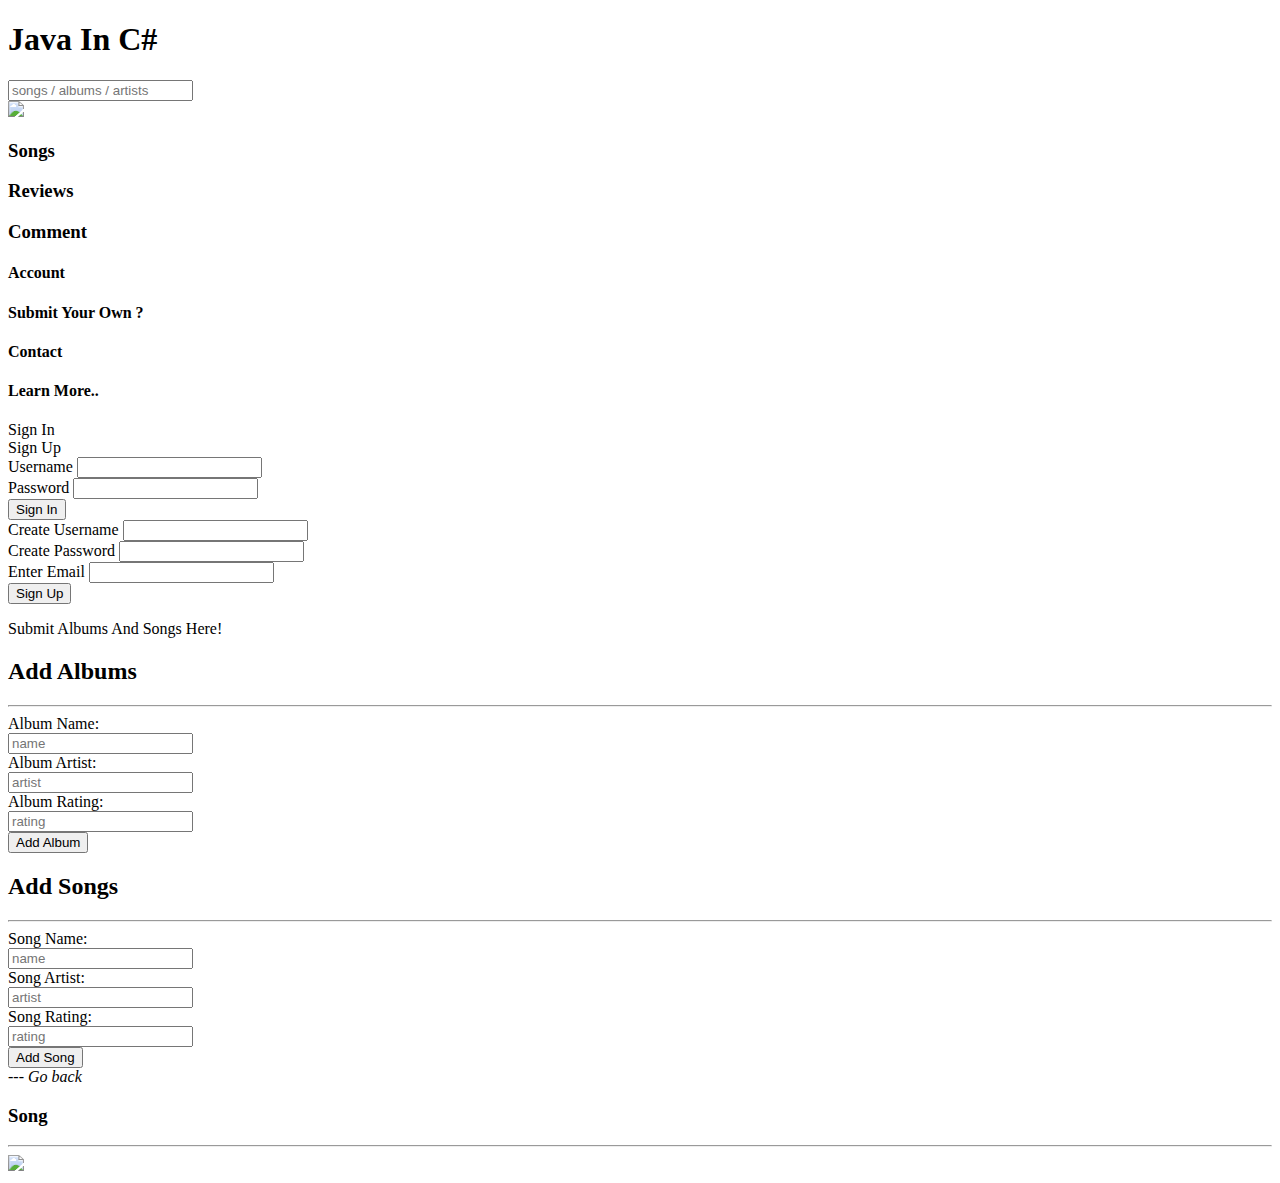
==== frontend-spa/dynamicPage.html @ d21789ae "form section for pop up page completed" ====
<!DOCTYPE html>
<html lang="en">
    <head>
        <meta charset="UTF-8" />
        <meta name="viewport" content="width=device-width, initial-scale=1.0" />
        <title>Module 5 Project</title>
        <link rel="stylesheet" href="/src/css/layout.css" />
        <link rel="stylesheet" href="/src/css/main.css" />
        <link rel="preconnect" href="https://fonts.gstatic.com">
        <link rel="preconnect" href="https://fonts.gstatic.com">
<link href="https://fonts.googleapis.com/css2?family=IBM+Plex+Sans:ital,wght@0,100;1,200;1,400&family=Roboto+Mono:ital,wght@0,400;1,100;1,200&display=swap" rel="stylesheet">
      </head>
<body>
    <div class="_container">
        <header>
            <div class="_headerTitle">
              <h1>Java In C#</h1>
            </div>
            <div class="_headerSearch">
              <input
                class="_search"
                type="search"
                placeholder="songs / albums / artists"
              />
            </div>
            <div class="_headerMenu">
              <img
                src="https://images.emojiterra.com/google/android-pie/512px/1f3b9.png"
              />
            </div>
          </header>
          <main>
            <div class="_songs">
                <div class="_songContainer">
                  <section class="_songHeader">
                    <div class="_selectedAlbum">                   
                    </div>
                  </section>
                  <section class="_mainSongContent">
                    <nav class="_songNav">
                      <h3 class="_navBarSongLists">Songs</h3>
                      <h3 class="_navBarSongLists">Reviews</h3>
                      <h3 class="_navBarSongLists">Comment</h3>
                    </nav>
                    <div class="_songList">                     
                    </div>
                  </section>
                </div>
              </div>
              <div class="_albums">
                <div class="_popUpPages">
                  <div class="_popUpPagesContainer">
                    <div class="_popUpPagesHeader">
                      <div class="_loginTab"><h4>Account</h4></div>
                      <div class="_submitTab"><h4>Submit Your Own ?</h4></div>
                      <div class="_contactTab"><h4>Contact</h4></div>
                      <div class="_learnTab"><h4>Learn More..</h4></div>
                    </div>
                    <!-- -------------------------Pop Up Contents ------------------ -->
                    <!-- -------------------------Pop Up Contents ------------------ -->
                    <!-- -------------------------Pop Up Contents ------------------ -->
                    <div class="_popUpPagesMain">
                      <!-- -----------------Account Tab ---------------- -->
                      <!-- -----------------Account Tab ---------------- -->
                      <!-- -----------------Account Tab ---------------- -->
                      <div class="_loginTabContent">
                        <div class="_loginForm">
                          <div class="_loginFormHeader">
                            <div class="_loginFormSignIn">Sign In</div>
                            <div class="_loginFormSignUp">Sign Up</div>
                          </div>
                          <div class="_loginFormMain">
                            <div class="_signIn">
                              <form>
                                <label for="username">Username</label>
                                <input type="username" name="username" />
                                <br />
                                <label for="password">Password</label>
                                <input type="password" name="password" />
                                <br />
                                <button type="submit">Sign In</button>
                              </form>
                            </div>
                            <div class="_signUp">
                              <form>
                                <label for="username">Create Username</label>
                                <input type="username" name="username" />
                                <br />
                                <label for="password">Create Password</label>
                                <input type="password" name="password" />
                                <br />
                                <label for="email">Enter Email</label>
                                <input type="email" name="email" />
                                <br />
                                <button type="submit">Sign Up</button>
                              </form>
                            </div>
                          </div>
                          <div class="_loginFormFooter"></div>
                        </div>
                      </div>
                      <!-- -----------------Submit Your Own ---------------- -->
                      <!-- -----------------Submit Your Own ---------------- -->
                      <!-- -----------------Submit Your Own ---------------- -->
                      <div class="_submitTabContent">
                        <div class="_submitTabContainer">
                          <div class="_submitTabContentHeader">
                            <p>
                              Submit Albums And Songs Here!
                            </p>
                          </div>
                          <div class="_submitTabContentMain">
                            <div class="_addAlbumForm">
                              <div class="_addAlbumsFormHeading">
                                <h2>Add Albums</h2>
                              </div>
                              <hr>
                              <div class="_actualAddAlbumForm">
                                <form class="_formForAlbum">
                                  <div class="_albumNameDiv">
                                    <label for="albumName">Album Name: </label>
                                    <br>
                                    <input class="_albumInputs" type="text" placeholder="name" name="albumName">
                                    <br>
                                  </div>
                                  <div class="_albumArtistDiv">
                                    <label for="albumArtist">Album Artist: </label>
                                    <br>
                                    <input class="_albumInputs" type="text" placeholder="artist" name="albumArtist">
                                    <br>
                                  </div>
                                  <div class="_albumRatingDiv">
                                    <label for="albumRating">Album Rating: </label>
                                    <br>
                                    <input class="_albumInputs" type="text" placeholder="rating" name="albumRating">
                                    <br>
                                  </div>
                                  <button class="_submitAlbumButton" type="submit">Add Album</button>
                                </form>
                              </div>
                            </div>
                            <div class="_addSongForm">
                              <div class="_addSongsFormHeading">
                                <h2>Add Songs</h2>
                              </div>
                              <hr>
                              <div class="_actualAddSongForm">
                                <form class="_formForSong">
                                  <div class="_songNameDiv">
                                    <label for="SongName">Song Name: </label>
                                    <br>
                                    <input class="_songInputs" type="text" placeholder="name" name="SongName">
                                    <br>
                                  </div>
                                  <div class="_songArtistDiv">
                                    <label for="SongArtist">Song Artist: </label>
                                    <br>
                                    <input class="_songInputs" type="text" placeholder="artist" name="SongArtist">
                                    <br>
                                  </div>
                                  <div class="_songRatingDiv">
                                    <label for="SongRating">Song Rating: </label>
                                    <br>
                                    <input class="_songInputs" type="text" placeholder="rating" name="SongRating">
                                    <br>
                                  </div>
                                  <button class="_submitSongButton" type="submit">Add Song</button>
                                </form>
                              </div>
                            </div>
                          </div>
                        </div>
                      </div>
                      <!-- -----------------Contact Tab ---------------- -->
                      <!-- -----------------Contact Tab ---------------- -->
                      <!-- -----------------Contact Tab ---------------- -->
                      <div class="_contactTabContent"></div>
                      <!-- -----------------Learn More Tab ---------------- -->
                      <!-- -----------------Learn More Tab ---------------- -->
                      <!-- -----------------Learn More Tab ---------------- -->
                      <div class="_learnTabContent"></div>
                    </div>
                    <div class="_popUpPagesFooter">
                      <div class="_goBack"><i>--- Go back</i></div>
                    </div>
                  </div>
                </div>
                <div class="_albumStorage"></div>
              </div>

          </main>
          <footer>
            <div class="_footerTitle">
              <h3>Song</h3>
            </div>
            <hr class="_footerLine" />
            <div>
              <img
                class="_playImage"
                src="http://assets.stickpng.com/images/580b57fcd9996e24bc43c4f9.png"
              />
            </div>
          </footer>
        </div>
        <script src="/src/js/app.js" type="module" defer></script>
    </div>
</body>
</html>
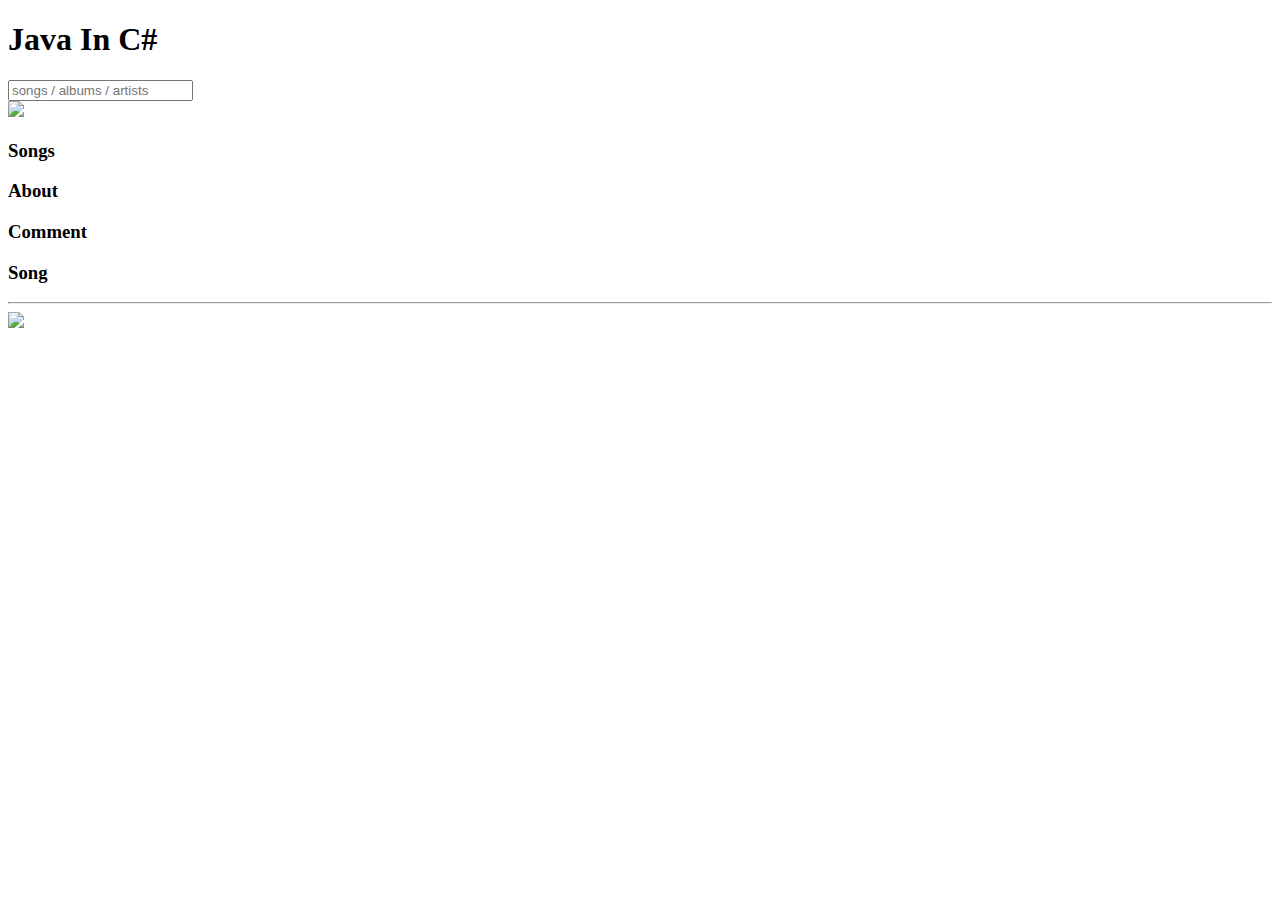
==== commit adad1bc2: "Merge pull request #12 from 2021-Spring-Cohort/dynamicChangesBranden" ====
--- a/frontend-spa/dynamicPage.html
+++ b/frontend-spa/dynamicPage.html
@@ -6,9 +6,6 @@
         <title>Module 5 Project</title>
         <link rel="stylesheet" href="/src/css/layout.css" />
         <link rel="stylesheet" href="/src/css/main.css" />
-        <link rel="preconnect" href="https://fonts.gstatic.com">
-        <link rel="preconnect" href="https://fonts.gstatic.com">
-<link href="https://fonts.googleapis.com/css2?family=IBM+Plex+Sans:ital,wght@0,100;1,200;1,400&family=Roboto+Mono:ital,wght@0,400;1,100;1,200&display=swap" rel="stylesheet">
       </head>
 <body>
     <div class="_container">
@@ -33,158 +30,23 @@
             <div class="_songs">
                 <div class="_songContainer">
                   <section class="_songHeader">
-                    <div class="_selectedAlbum">                   
+                    <div class="_selectedAlbum">
+                      
                     </div>
                   </section>
                   <section class="_mainSongContent">
                     <nav class="_songNav">
-                      <h3 class="_navBarSongLists">Songs</h3>
-                      <h3 class="_navBarSongLists">Reviews</h3>
-                      <h3 class="_navBarSongLists">Comment</h3>
+                      <h3 class="_navBarSongLists _songButton">Songs</h3>
+                      <h3 class="_navBarSongLists _playlistButton">About</h3>
+                      <h3 class="_navBarSongLists _commentButton">Comment</h3>
                     </nav>
-                    <div class="_songList">                     
+                    <div class="_songList">
+                     
                     </div>
                   </section>
                 </div>
               </div>
               <div class="_albums">
-                <div class="_popUpPages">
-                  <div class="_popUpPagesContainer">
-                    <div class="_popUpPagesHeader">
-                      <div class="_loginTab"><h4>Account</h4></div>
-                      <div class="_submitTab"><h4>Submit Your Own ?</h4></div>
-                      <div class="_contactTab"><h4>Contact</h4></div>
-                      <div class="_learnTab"><h4>Learn More..</h4></div>
-                    </div>
-                    <!-- -------------------------Pop Up Contents ------------------ -->
-                    <!-- -------------------------Pop Up Contents ------------------ -->
-                    <!-- -------------------------Pop Up Contents ------------------ -->
-                    <div class="_popUpPagesMain">
-                      <!-- -----------------Account Tab ---------------- -->
-                      <!-- -----------------Account Tab ---------------- -->
-                      <!-- -----------------Account Tab ---------------- -->
-                      <div class="_loginTabContent">
-                        <div class="_loginForm">
-                          <div class="_loginFormHeader">
-                            <div class="_loginFormSignIn">Sign In</div>
-                            <div class="_loginFormSignUp">Sign Up</div>
-                          </div>
-                          <div class="_loginFormMain">
-                            <div class="_signIn">
-                              <form>
-                                <label for="username">Username</label>
-                                <input type="username" name="username" />
-                                <br />
-                                <label for="password">Password</label>
-                                <input type="password" name="password" />
-                                <br />
-                                <button type="submit">Sign In</button>
-                              </form>
-                            </div>
-                            <div class="_signUp">
-                              <form>
-                                <label for="username">Create Username</label>
-                                <input type="username" name="username" />
-                                <br />
-                                <label for="password">Create Password</label>
-                                <input type="password" name="password" />
-                                <br />
-                                <label for="email">Enter Email</label>
-                                <input type="email" name="email" />
-                                <br />
-                                <button type="submit">Sign Up</button>
-                              </form>
-                            </div>
-                          </div>
-                          <div class="_loginFormFooter"></div>
-                        </div>
-                      </div>
-                      <!-- -----------------Submit Your Own ---------------- -->
-                      <!-- -----------------Submit Your Own ---------------- -->
-                      <!-- -----------------Submit Your Own ---------------- -->
-                      <div class="_submitTabContent">
-                        <div class="_submitTabContainer">
-                          <div class="_submitTabContentHeader">
-                            <p>
-                              Submit Albums And Songs Here!
-                            </p>
-                          </div>
-                          <div class="_submitTabContentMain">
-                            <div class="_addAlbumForm">
-                              <div class="_addAlbumsFormHeading">
-                                <h2>Add Albums</h2>
-                              </div>
-                              <hr>
-                              <div class="_actualAddAlbumForm">
-                                <form class="_formForAlbum">
-                                  <div class="_albumNameDiv">
-                                    <label for="albumName">Album Name: </label>
-                                    <br>
-                                    <input class="_albumInputs" type="text" placeholder="name" name="albumName">
-                                    <br>
-                                  </div>
-                                  <div class="_albumArtistDiv">
-                                    <label for="albumArtist">Album Artist: </label>
-                                    <br>
-                                    <input class="_albumInputs" type="text" placeholder="artist" name="albumArtist">
-                                    <br>
-                                  </div>
-                                  <div class="_albumRatingDiv">
-                                    <label for="albumRating">Album Rating: </label>
-                                    <br>
-                                    <input class="_albumInputs" type="text" placeholder="rating" name="albumRating">
-                                    <br>
-                                  </div>
-                                  <button class="_submitAlbumButton" type="submit">Add Album</button>
-                                </form>
-                              </div>
-                            </div>
-                            <div class="_addSongForm">
-                              <div class="_addSongsFormHeading">
-                                <h2>Add Songs</h2>
-                              </div>
-                              <hr>
-                              <div class="_actualAddSongForm">
-                                <form class="_formForSong">
-                                  <div class="_songNameDiv">
-                                    <label for="SongName">Song Name: </label>
-                                    <br>
-                                    <input class="_songInputs" type="text" placeholder="name" name="SongName">
-                                    <br>
-                                  </div>
-                                  <div class="_songArtistDiv">
-                                    <label for="SongArtist">Song Artist: </label>
-                                    <br>
-                                    <input class="_songInputs" type="text" placeholder="artist" name="SongArtist">
-                                    <br>
-                                  </div>
-                                  <div class="_songRatingDiv">
-                                    <label for="SongRating">Song Rating: </label>
-                                    <br>
-                                    <input class="_songInputs" type="text" placeholder="rating" name="SongRating">
-                                    <br>
-                                  </div>
-                                  <button class="_submitSongButton" type="submit">Add Song</button>
-                                </form>
-                              </div>
-                            </div>
-                          </div>
-                        </div>
-                      </div>
-                      <!-- -----------------Contact Tab ---------------- -->
-                      <!-- -----------------Contact Tab ---------------- -->
-                      <!-- -----------------Contact Tab ---------------- -->
-                      <div class="_contactTabContent"></div>
-                      <!-- -----------------Learn More Tab ---------------- -->
-                      <!-- -----------------Learn More Tab ---------------- -->
-                      <!-- -----------------Learn More Tab ---------------- -->
-                      <div class="_learnTabContent"></div>
-                    </div>
-                    <div class="_popUpPagesFooter">
-                      <div class="_goBack"><i>--- Go back</i></div>
-                    </div>
-                  </div>
-                </div>
                 <div class="_albumStorage"></div>
               </div>
 
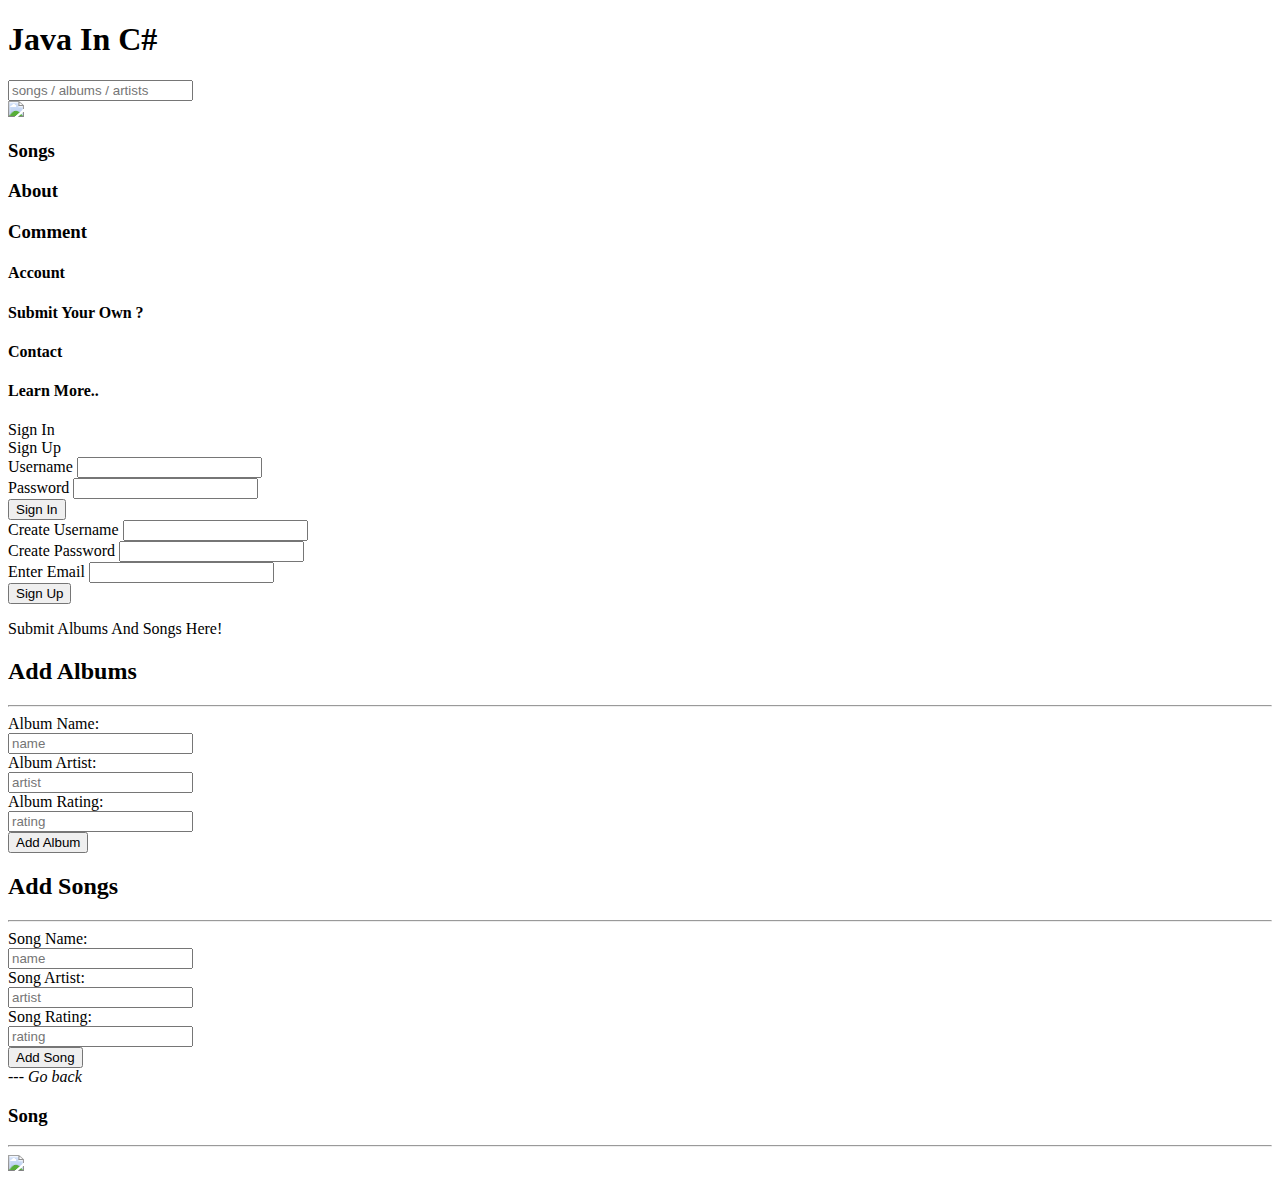
==== commit f74b1f68: "Merge branch 'dev' into BishnuNewFeatureBranch" ====
--- a/frontend-spa/dynamicPage.html
+++ b/frontend-spa/dynamicPage.html
@@ -6,6 +6,9 @@
         <title>Module 5 Project</title>
         <link rel="stylesheet" href="/src/css/layout.css" />
         <link rel="stylesheet" href="/src/css/main.css" />
+        <link rel="preconnect" href="https://fonts.gstatic.com">
+        <link rel="preconnect" href="https://fonts.gstatic.com">
+<link href="https://fonts.googleapis.com/css2?family=IBM+Plex+Sans:ital,wght@0,100;1,200;1,400&family=Roboto+Mono:ital,wght@0,400;1,100;1,200&display=swap" rel="stylesheet">
       </head>
 <body>
     <div class="_container">
@@ -30,8 +33,7 @@
             <div class="_songs">
                 <div class="_songContainer">
                   <section class="_songHeader">
-                    <div class="_selectedAlbum">
-                      
+                    <div class="_selectedAlbum">                   
                     </div>
                   </section>
                   <section class="_mainSongContent">
@@ -40,13 +42,149 @@
                       <h3 class="_navBarSongLists _playlistButton">About</h3>
                       <h3 class="_navBarSongLists _commentButton">Comment</h3>
                     </nav>
-                    <div class="_songList">
-                     
+                    <div class="_songList">                     
                     </div>
                   </section>
                 </div>
               </div>
               <div class="_albums">
+                <div class="_popUpPages">
+                  <div class="_popUpPagesContainer">
+                    <div class="_popUpPagesHeader">
+                      <div class="_loginTab"><h4>Account</h4></div>
+                      <div class="_submitTab"><h4>Submit Your Own ?</h4></div>
+                      <div class="_contactTab"><h4>Contact</h4></div>
+                      <div class="_learnTab"><h4>Learn More..</h4></div>
+                    </div>
+                    <!-- -------------------------Pop Up Contents ------------------ -->
+                    <!-- -------------------------Pop Up Contents ------------------ -->
+                    <!-- -------------------------Pop Up Contents ------------------ -->
+                    <div class="_popUpPagesMain">
+                      <!-- -----------------Account Tab ---------------- -->
+                      <!-- -----------------Account Tab ---------------- -->
+                      <!-- -----------------Account Tab ---------------- -->
+                      <div class="_loginTabContent">
+                        <div class="_loginForm">
+                          <div class="_loginFormHeader">
+                            <div class="_loginFormSignIn">Sign In</div>
+                            <div class="_loginFormSignUp">Sign Up</div>
+                          </div>
+                          <div class="_loginFormMain">
+                            <div class="_signIn">
+                              <form class="_signInForm">
+                                <label for="username">Username</label>
+                                <input class="_signInFormInput" type="username" name="username" />
+                                <br />
+                                <label for="password">Password</label>
+                                <input class="_signInFormInput" type="password" name="password" />
+                                <br />
+                                <button class="_signInButton" type="submit">Sign In</button>
+                              </form>
+                            </div>
+                            <div class="_signUp">
+                              <form class="_signUpForm">
+                                <label for="username">Create Username</label>
+                                <input class="_signUpFormInput" type="username" name="username" />
+                                <br />
+                                <label for="password">Create Password</label>
+                                <input class="_signUpFormInput" type="password" name="password" />
+                                <br />
+                                <label for="email">Enter Email</label>
+                                <input class="_signUpFormInput" type="email" name="email" />
+                                <br />
+                                <button class="_signUpButton" type="submit">Sign Up</button>
+                              </form>
+                            </div>
+                          </div>
+                          <div class="_loginFormFooter"></div>
+                        </div>
+                      </div>
+                      <!-- -----------------Submit Your Own ---------------- -->
+                      <!-- -----------------Submit Your Own ---------------- -->
+                      <!-- -----------------Submit Your Own ---------------- -->
+                      <div class="_submitTabContent">
+                        <div class="_submitTabContainer">
+                          <div class="_submitTabContentHeader">
+                            <p>
+                              Submit Albums And Songs Here!
+                            </p>
+                          </div>
+                          <div class="_submitTabContentMain">
+                            <div class="_addAlbumForm">
+                              <div class="_addAlbumsFormHeading">
+                                <h2>Add Albums</h2>
+                              </div>
+                              <hr>
+                              <div class="_actualAddAlbumForm">
+                                <form class="_formForAlbum">
+                                  <div class="_albumNameDiv">
+                                    <label for="albumName">Album Name: </label>
+                                    <br>
+                                    <input class="_albumInputs" type="text" placeholder="name" name="albumName">
+                                    <br>
+                                  </div>
+                                  <div class="_albumArtistDiv">
+                                    <label for="albumArtist">Album Artist: </label>
+                                    <br>
+                                    <input class="_albumInputs" type="text" placeholder="artist" name="albumArtist">
+                                    <br>
+                                  </div>
+                                  <div class="_albumRatingDiv">
+                                    <label for="albumRating">Album Rating: </label>
+                                    <br>
+                                    <input class="_albumInputs" type="text" placeholder="rating" name="albumRating">
+                                    <br>
+                                  </div>
+                                  <button class="_submitAlbumButton" type="submit">Add Album</button>
+                                </form>
+                              </div>
+                            </div>
+                            <div class="_addSongForm">
+                              <div class="_addSongsFormHeading">
+                                <h2>Add Songs</h2>
+                              </div>
+                              <hr>
+                              <div class="_actualAddSongForm">
+                                <form class="_formForSong">
+                                  <div class="_songNameDiv">
+                                    <label for="SongName">Song Name: </label>
+                                    <br>
+                                    <input class="_songInputs" type="text" placeholder="name" name="SongName">
+                                    <br>
+                                  </div>
+                                  <div class="_songArtistDiv">
+                                    <label for="SongArtist">Song Artist: </label>
+                                    <br>
+                                    <input class="_songInputs" type="text" placeholder="artist" name="SongArtist">
+                                    <br>
+                                  </div>
+                                  <div class="_songRatingDiv">
+                                    <label for="SongRating">Song Rating: </label>
+                                    <br>
+                                    <input class="_songInputs" type="text" placeholder="rating" name="SongRating">
+                                    <br>
+                                  </div>
+                                  <button class="_submitSongButton" type="submit">Add Song</button>
+                                </form>
+                              </div>
+                            </div>
+                          </div>
+                        </div>
+                      </div>
+                      <!-- -----------------Contact Tab ---------------- -->
+                      <!-- -----------------Contact Tab ---------------- -->
+                      <!-- -----------------Contact Tab ---------------- -->
+                      <div class="_contactTabContent"></div>
+                      <!-- -----------------Learn More Tab ---------------- -->
+                      <!-- -----------------Learn More Tab ---------------- -->
+                      <!-- -----------------Learn More Tab ---------------- -->
+                      <div class="_learnTabContent"></div>
+                    </div>
+                    <div class="_popUpPagesFooter">
+                      <div class="_goBack"><i>--- Go back</i></div>
+                    </div>
+                  </div>
+                </div>
                 <div class="_albumStorage"></div>
               </div>
 
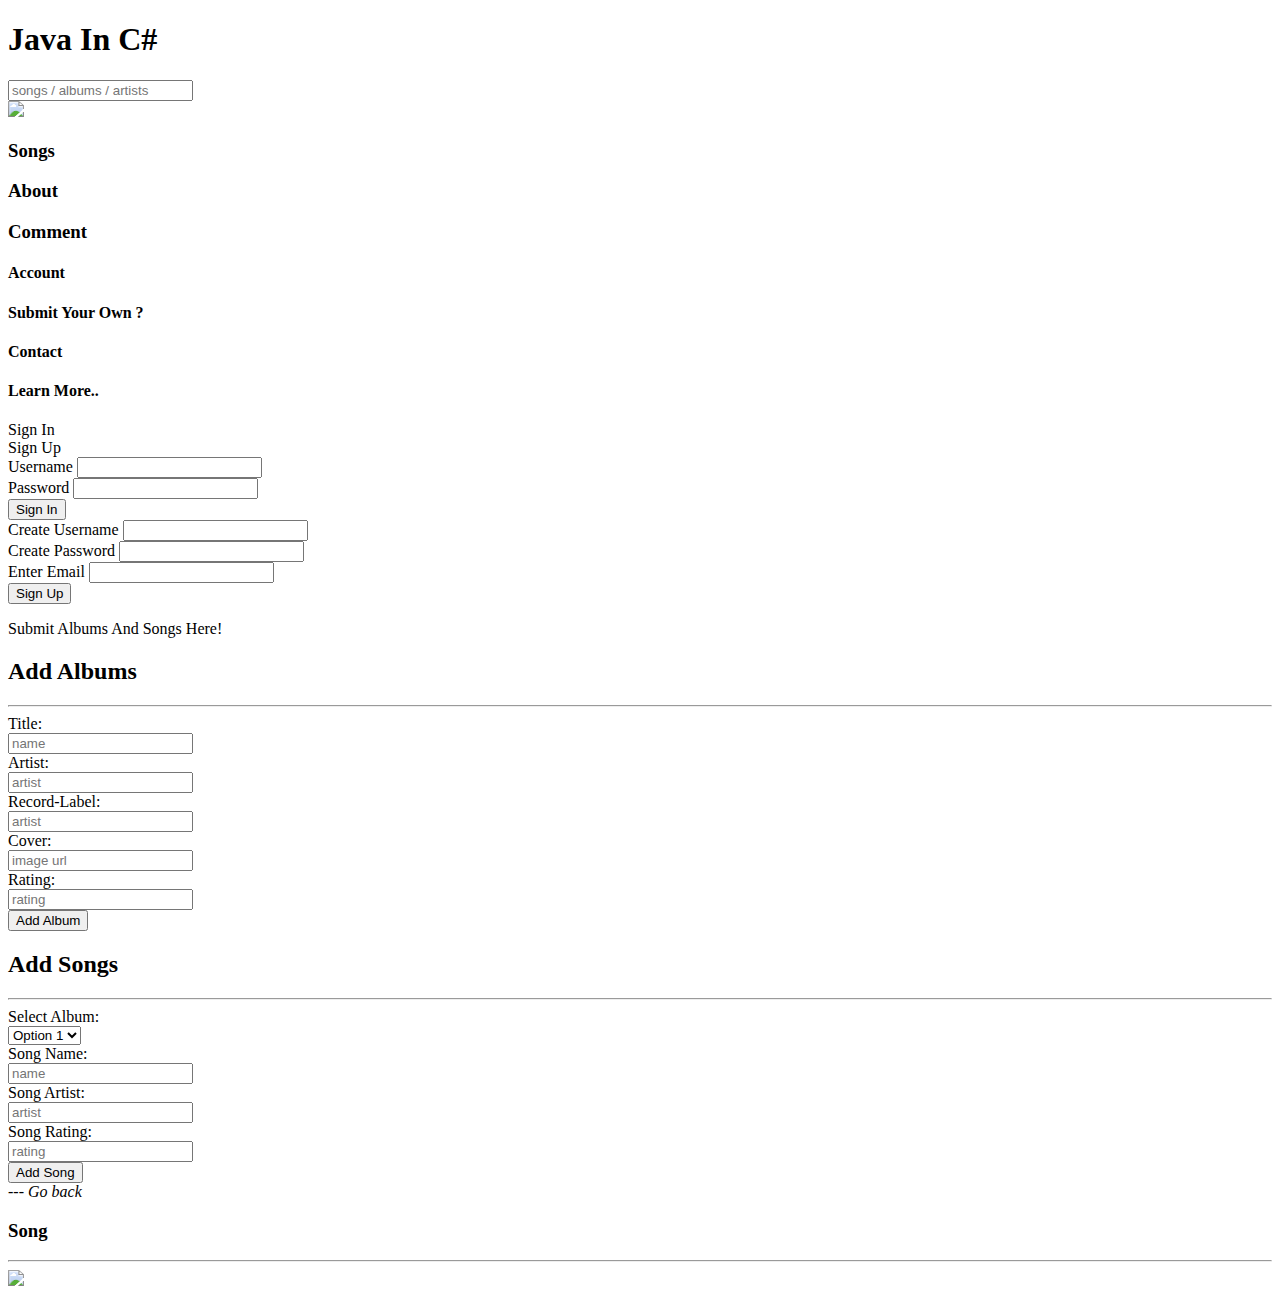
==== commit 8d25e4d8: "updated forms" ====
--- a/frontend-spa/dynamicPage.html
+++ b/frontend-spa/dynamicPage.html
@@ -42,7 +42,8 @@
                       <h3 class="_navBarSongLists _playlistButton">About</h3>
                       <h3 class="_navBarSongLists _commentButton">Comment</h3>
                     </nav>
-                    <div class="_songList">                     
+                    <div class="_songList">    
+                    <div class="_commentSection"></div>                 
                     </div>
                   </section>
                 </div>
@@ -118,19 +119,32 @@
                               <div class="_actualAddAlbumForm">
                                 <form class="_formForAlbum">
                                   <div class="_albumNameDiv">
-                                    <label for="albumName">Album Name: </label>
+                                    <label for="albumName">Title: </label>
                                     <br>
                                     <input class="_albumInputs" type="text" placeholder="name" name="albumName">
                                     <br>
                                   </div>
                                   <div class="_albumArtistDiv">
-                                    <label for="albumArtist">Album Artist: </label>
+                                    <label for="albumArtist">Artist: </label>
                                     <br>
                                     <input class="_albumInputs" type="text" placeholder="artist" name="albumArtist">
                                     <br>
                                   </div>
+                                  <div class="_albumArtistDiv">
+                                    <label for="albumArtist">Record-Label: </label>
+                                    <br>
+                                    <input class="_albumInputs" type="text" placeholder="artist" name="albumArtist">
+                                    <br>
+                                  </div>
+                                  <div class="_albumArtistDiv">
+                                    <label for="albumArtist">Cover: </label>
+                                    <br>
+                                    <input class="_albumInputs" type="text" placeholder="image url" name="albumArtist">
+                                    <br>
+                                  </div>
+
                                   <div class="_albumRatingDiv">
-                                    <label for="albumRating">Album Rating: </label>
+                                    <label for="albumRating">Rating: </label>
                                     <br>
                                     <input class="_albumInputs" type="text" placeholder="rating" name="albumRating">
                                     <br>
@@ -146,6 +160,15 @@
                               <hr>
                               <div class="_actualAddSongForm">
                                 <form class="_formForSong">
+                                  <div class="_songArtistDiv">
+                                    <label for="SongArtist">Select Album: </label>
+                                    <br>
+                                    <!-- <input class="_songInputs" type="text" placeholder="album" name="songAlbum"> -->
+                                      <select>
+                                        <option>Option 1</option>
+                                      </select>
+                                    <br>
+                                  </div>
                                   <div class="_songNameDiv">
                                     <label for="SongName">Song Name: </label>
                                     <br>
@@ -187,7 +210,6 @@
                 </div>
                 <div class="_albumStorage"></div>
               </div>
-
           </main>
           <footer>
             <div class="_footerTitle">
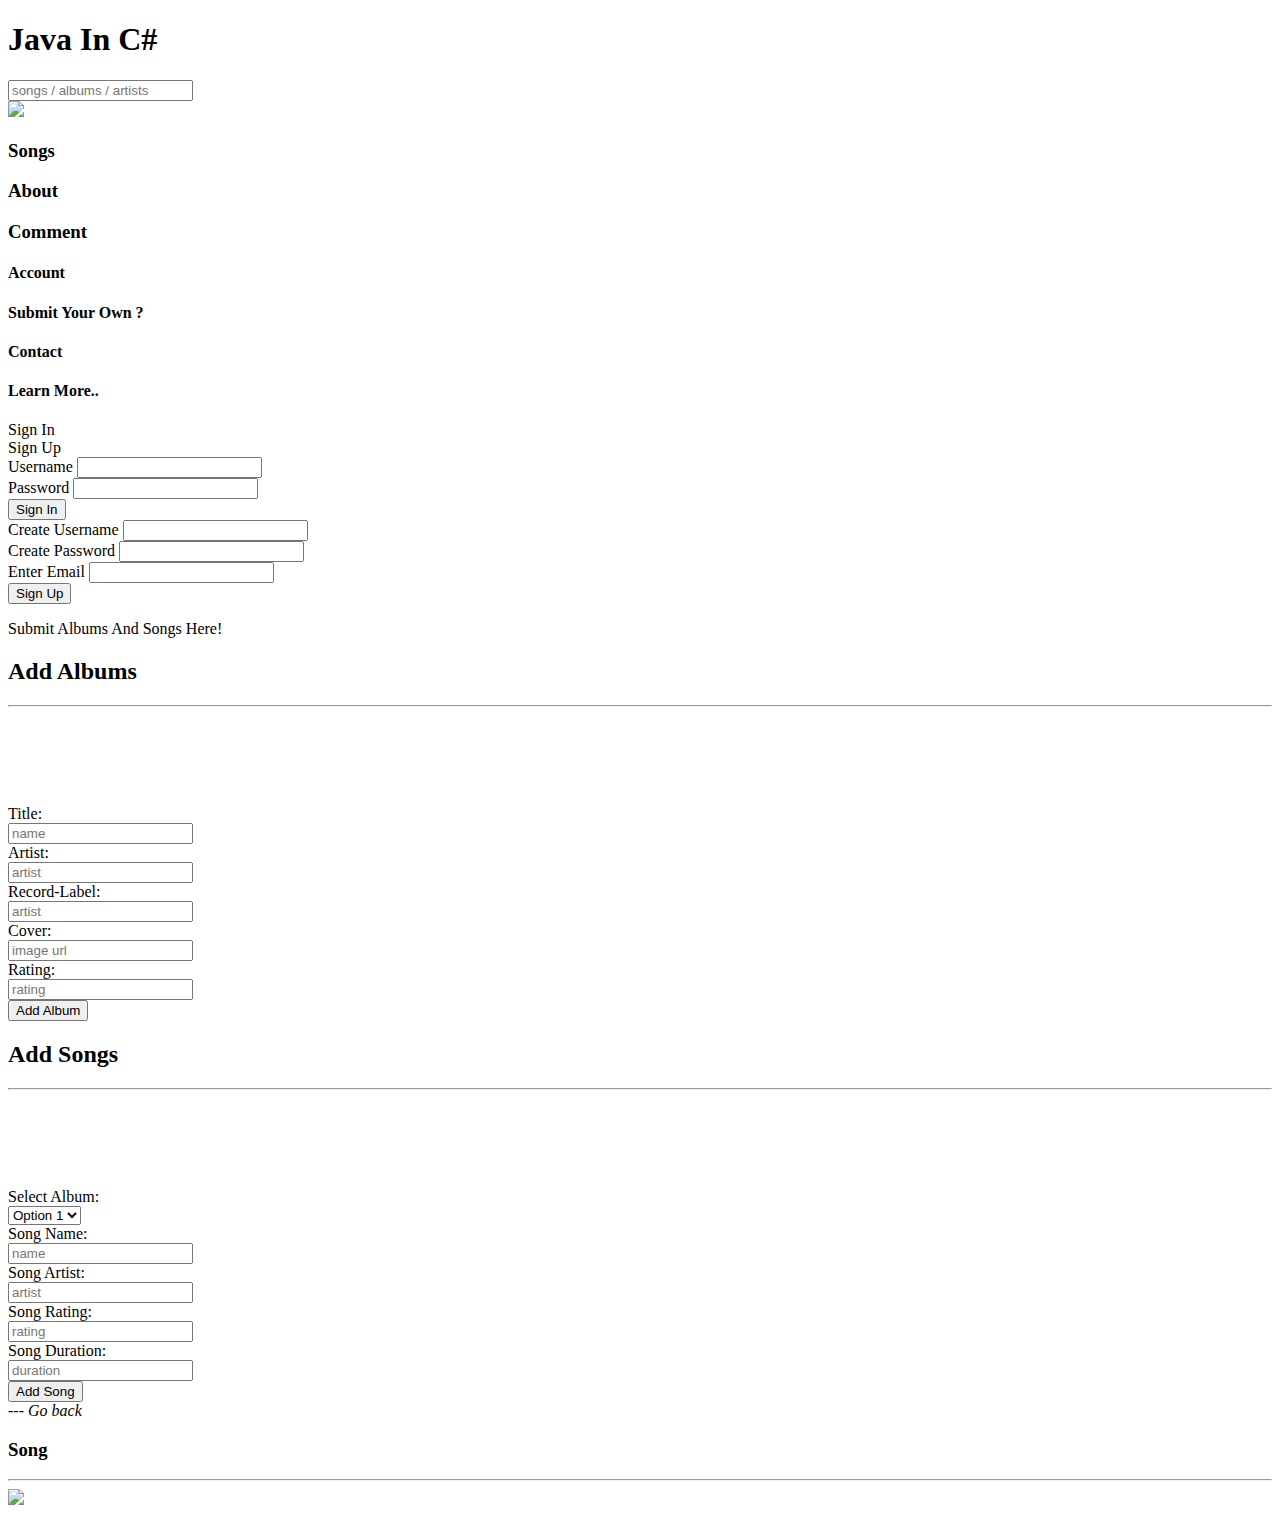
==== commit 5c1f6816: "updated forms" ====
--- a/frontend-spa/dynamicPage.html
+++ b/frontend-spa/dynamicPage.html
@@ -118,6 +118,11 @@
                               <hr>
                               <div class="_actualAddAlbumForm">
                                 <form class="_formForAlbum">
+                                  <br>
+                                  <br>
+                                  <br>
+                                  <br>
+                                  <br>
                                   <div class="_albumNameDiv">
                                     <label for="albumName">Title: </label>
                                     <br>
@@ -130,13 +135,13 @@
                                     <input class="_albumInputs" type="text" placeholder="artist" name="albumArtist">
                                     <br>
                                   </div>
-                                  <div class="_albumArtistDiv">
+                                  <div class="_albumLabelDiv">
                                     <label for="albumArtist">Record-Label: </label>
                                     <br>
                                     <input class="_albumInputs" type="text" placeholder="artist" name="albumArtist">
                                     <br>
                                   </div>
-                                  <div class="_albumArtistDiv">
+                                  <div class="_albumCoverDiv">
                                     <label for="albumArtist">Cover: </label>
                                     <br>
                                     <input class="_albumInputs" type="text" placeholder="image url" name="albumArtist">
@@ -160,6 +165,11 @@
                               <hr>
                               <div class="_actualAddSongForm">
                                 <form class="_formForSong">
+                                  <br>
+                                  <br>
+                                  <br>
+                                  <br>
+                                  <br>
                                   <div class="_songArtistDiv">
                                     <label for="SongArtist">Select Album: </label>
                                     <br>
@@ -185,6 +195,12 @@
                                     <label for="SongRating">Song Rating: </label>
                                     <br>
                                     <input class="_songInputs" type="text" placeholder="rating" name="SongRating">
+                                    <br>
+                                  </div>
+                                  <div class="_songDurationDiv">
+                                    <label for="SongDuration">Song Duration: </label>
+                                    <br>
+                                    <input class="_songInputs" type="text" placeholder="duration" name="SongDuration">
                                     <br>
                                   </div>
                                   <button class="_submitSongButton" type="submit">Add Song</button>
